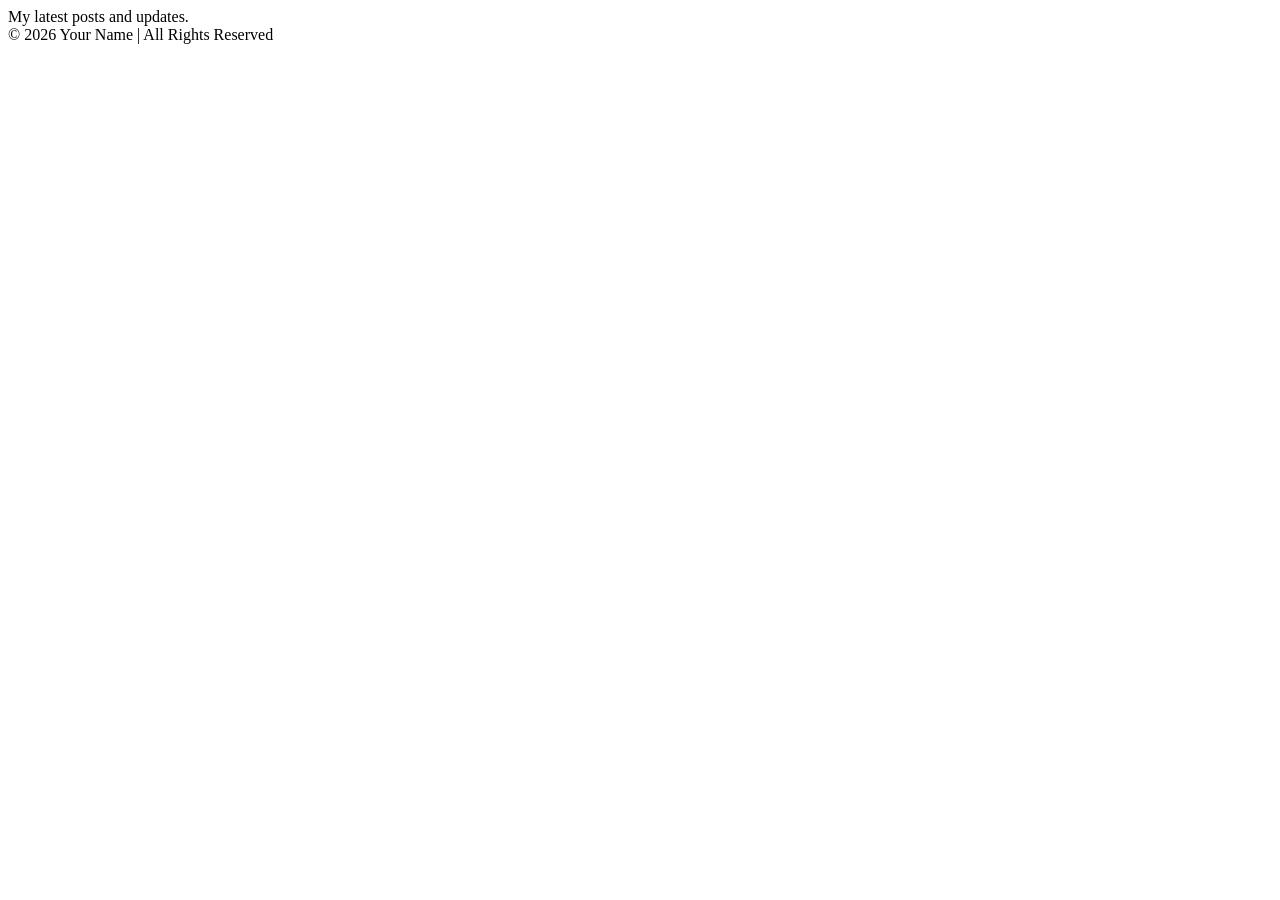
==== blog.html @ fdc23b13 "Add semantic HTML structure and intro content across all pages" ====
<!DOCTYPE html>
<html>
<head>
  <title>Blog</title>
</head>
<body>
  <nav>
  </nav>
  <main>
    My latest posts and updates.
  </main>
  <footer>
    © 2026 Your Name | All Rights Reserved
  </footer>
</body>
</html>
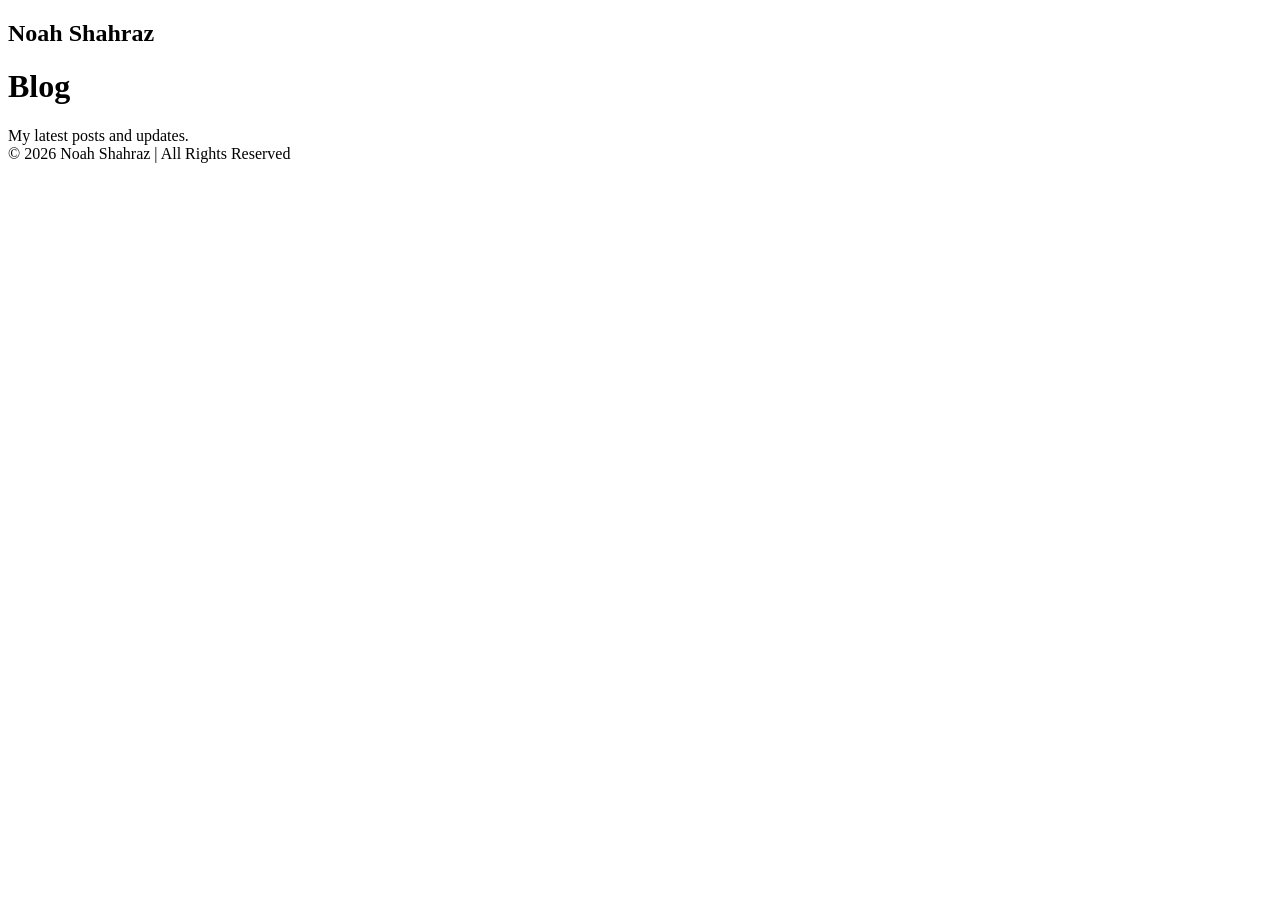
==== commit 30bc04af: "Add page-title and logo headings, navbar and footer classes to all pages" ====
--- a/blog.html
+++ b/blog.html
@@ -4,13 +4,15 @@
   <title>Blog</title>
 </head>
 <body>
-  <nav>
+  <nav class="navbar">
+    <h1 class="logo">Noah Shahraz</h1>
   </nav>
   <main>
+    <h1 class="page-title">Blog</h1>
     My latest posts and updates.
   </main>
-  <footer>
-    © 2026 Your Name | All Rights Reserved
+  <footer class="footer">
+    © 2026 Noah Shahraz | All Rights Reserved
   </footer>
 </body>
-</html>+</html>
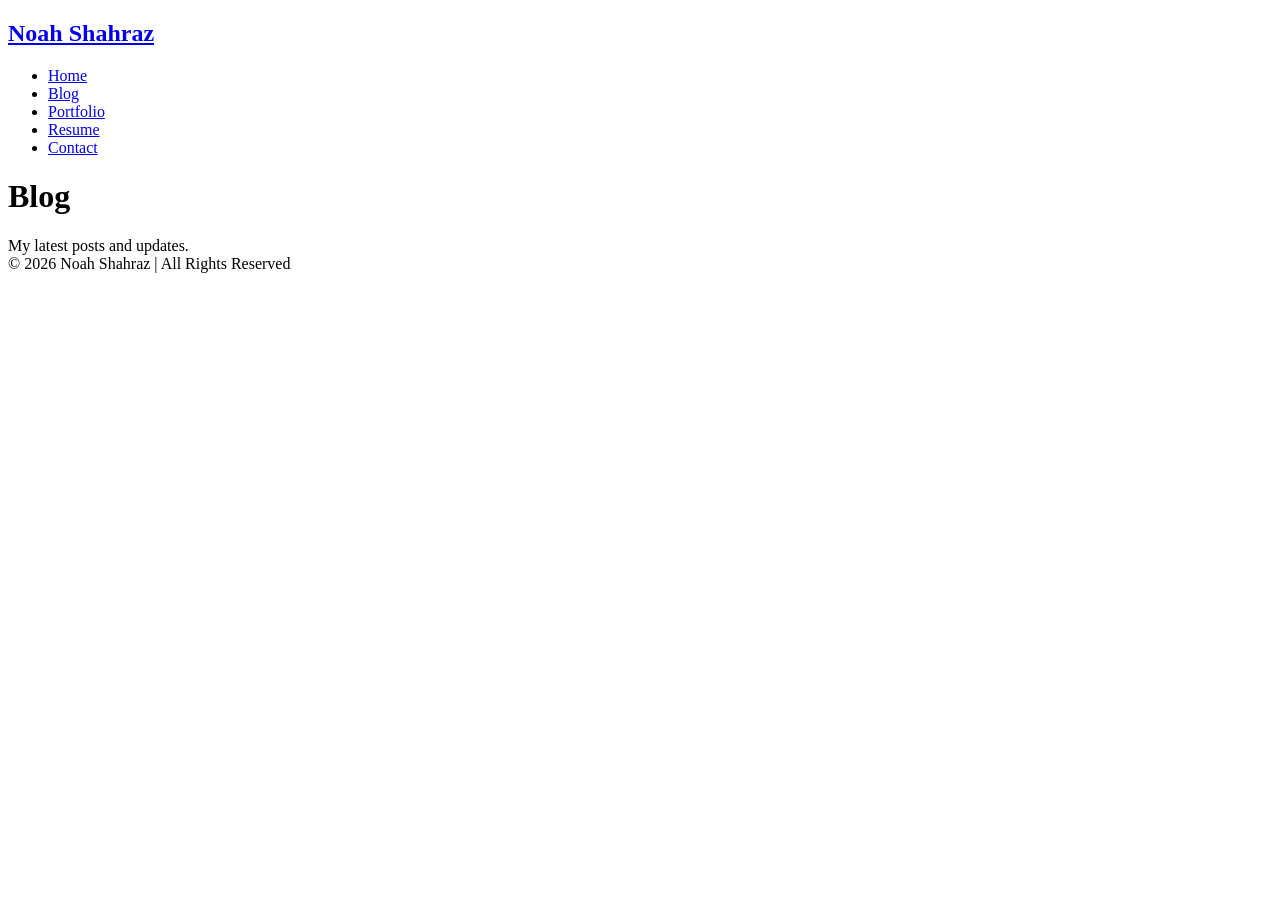
==== commit b352bef5: "Add hyper links to all html pages" ====
--- a/blog.html
+++ b/blog.html
@@ -5,7 +5,14 @@
 </head>
 <body>
   <nav class="navbar">
-    <h1 class="logo">Noah Shahraz</h1>
+    <h1 class="logo"><a href="index.html">Noah Shahraz</a></h1>
+    <ul class="nav-list">
+      <li><a href="index.html">Home</a></li>
+      <li><a href="blog.html">Blog</a></li>
+      <li><a href="portfolio.html">Portfolio</a></li>
+      <li><a href="resume.html">Resume</a></li>
+      <li><a href="contact.html">Contact</a></li>
+    </ul>
   </nav>
   <main>
     <h1 class="page-title">Blog</h1>
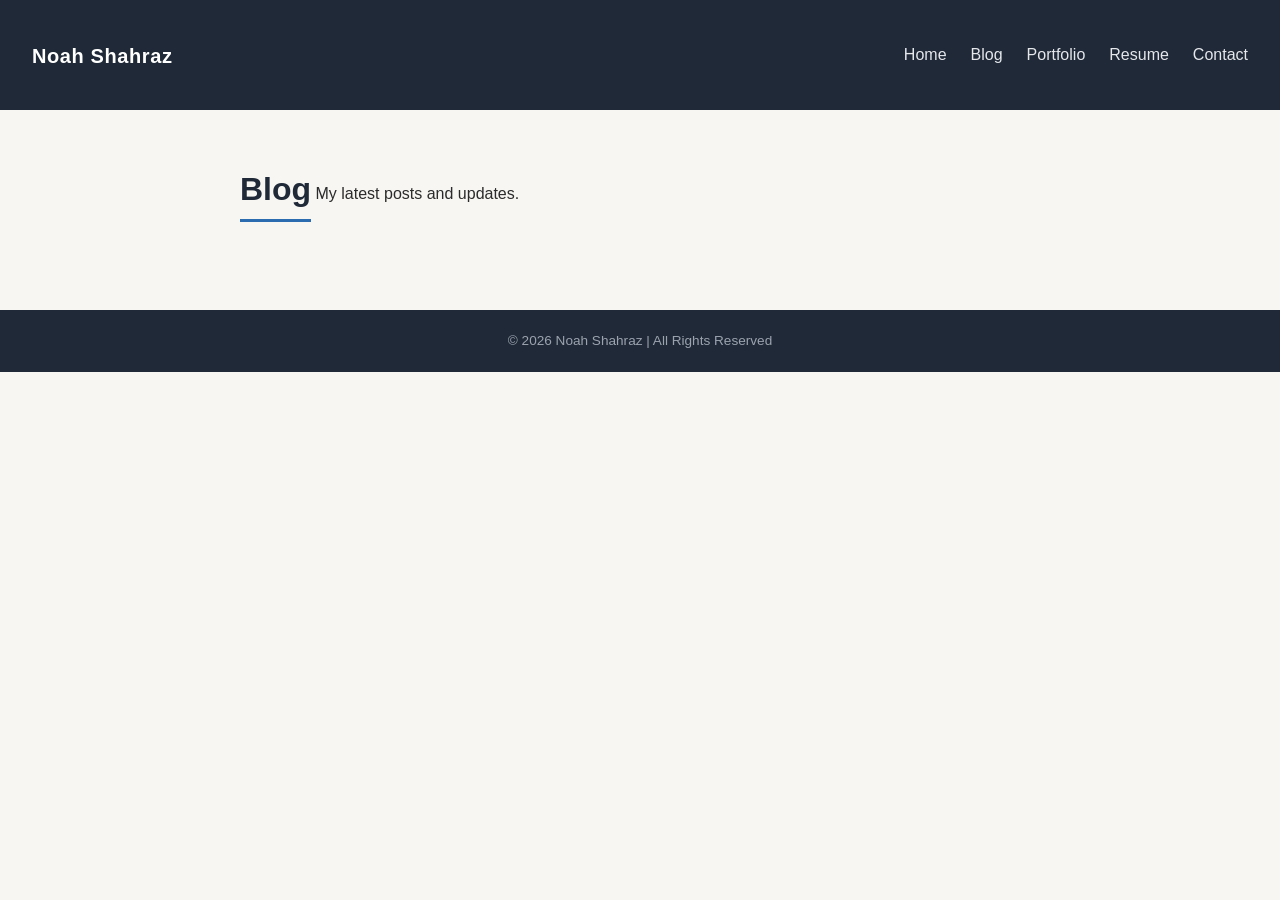
==== commit d9810ebb: "Add CSS styling for colors and typography across all pages" ====
--- a/blog.html
+++ b/blog.html
@@ -2,6 +2,7 @@
 <html>
 <head>
   <title>Blog</title>
+  <link rel="stylesheet" href="styles.css" />
 </head>
 <body>
   <nav class="navbar">
--- a/styles.css
+++ b/styles.css
@@ -0,0 +1,176 @@
+body {
+  font-family: "Helvetica Neue", Arial, sans-serif;
+  background-color: #f7f6f3;
+  color: #2b2b2b;
+  margin: 0;
+  line-height: 1.6;
+}
+
+a {
+  color: #2b6cb0;
+  text-decoration: none;
+}
+
+a:hover {
+  text-decoration: underline;
+}
+
+.navbar {
+  display: flex;
+  align-items: center;
+  justify-content: space-between;
+  flex-wrap: wrap;
+  background-color: #1f2937;
+  padding: 1rem 2rem;
+}
+
+.logo a {
+  color: #ffffff;
+  font-size: 1.25rem;
+  letter-spacing: 0.03em;
+}
+
+.nav-list {
+  list-style: none;
+  display: flex;
+  gap: 1.5rem;
+  margin: 0;
+  padding: 0;
+}
+
+.nav-list a {
+  color: #e5e7eb;
+  font-weight: 500;
+}
+
+.nav-list a:hover {
+  color: #ffffff;
+}
+
+main {
+  max-width: 800px;
+  margin: 0 auto;
+  padding: 2rem 1.5rem 4rem;
+}
+
+.page-title {
+  color: #1f2937;
+  border-bottom: 3px solid #2b6cb0;
+  display: inline-block;
+  padding-bottom: 0.25rem;
+  margin-bottom: 1.5rem;
+}
+
+.footer {
+  text-align: center;
+  background-color: #1f2937;
+  color: #9ca3af;
+  padding: 1.25rem;
+  font-size: 0.85rem;
+}
+
+/* Home */
+.about {
+  display: flex;
+  align-items: center;
+  gap: 2rem;
+  flex-wrap: wrap;
+}
+
+.about-image img {
+  border-radius: 8px;
+}
+
+/* Resume */
+.section-title {
+  color: #2b6cb0;
+  margin-top: 2rem;
+  border-bottom: 1px solid #d1d5db;
+  padding-bottom: 0.25rem;
+}
+
+.entry {
+  margin-bottom: 1.25rem;
+}
+
+.entry-title {
+  margin-bottom: 0.15rem;
+  color: #1f2937;
+}
+
+.entry-info {
+  margin: 0.15rem 0;
+  font-style: italic;
+  color: #6b7280;
+}
+
+.entry-description {
+  margin-top: 0.35rem;
+}
+
+.skill-list,
+.course-list {
+  padding-left: 1.25rem;
+}
+
+/* Portfolio */
+.project {
+  display: flex;
+  gap: 1.5rem;
+  align-items: flex-start;
+  flex-wrap: wrap;
+  border: 1px solid #e5e7eb;
+  border-radius: 8px;
+  padding: 1.25rem;
+  background-color: #ffffff;
+}
+
+.project img {
+  border-radius: 6px;
+}
+
+.project-name {
+  font-weight: bold;
+  font-size: 1.1rem;
+  color: #1f2937;
+  margin: 0 0 0.25rem;
+}
+
+.project-description {
+  color: #4b5563;
+  margin: 0 0 0.5rem;
+}
+
+/* Contact */
+#contact-form {
+  display: flex;
+  flex-direction: column;
+  gap: 0.75rem;
+  max-width: 400px;
+}
+
+#contact-form label {
+  font-weight: 500;
+  color: #1f2937;
+}
+
+#contact-form input,
+#contact-form textarea {
+  padding: 0.5rem;
+  border: 1px solid #d1d5db;
+  border-radius: 4px;
+  font-family: inherit;
+}
+
+#contact-form input[type="submit"] {
+  background-color: #2b6cb0;
+  color: #ffffff;
+  border: none;
+  cursor: pointer;
+  width: fit-content;
+  padding: 0.5rem 1.5rem;
+}
+
+#contact-form input[type="submit"]:hover {
+  background-color: #1e4e8c;
+}
